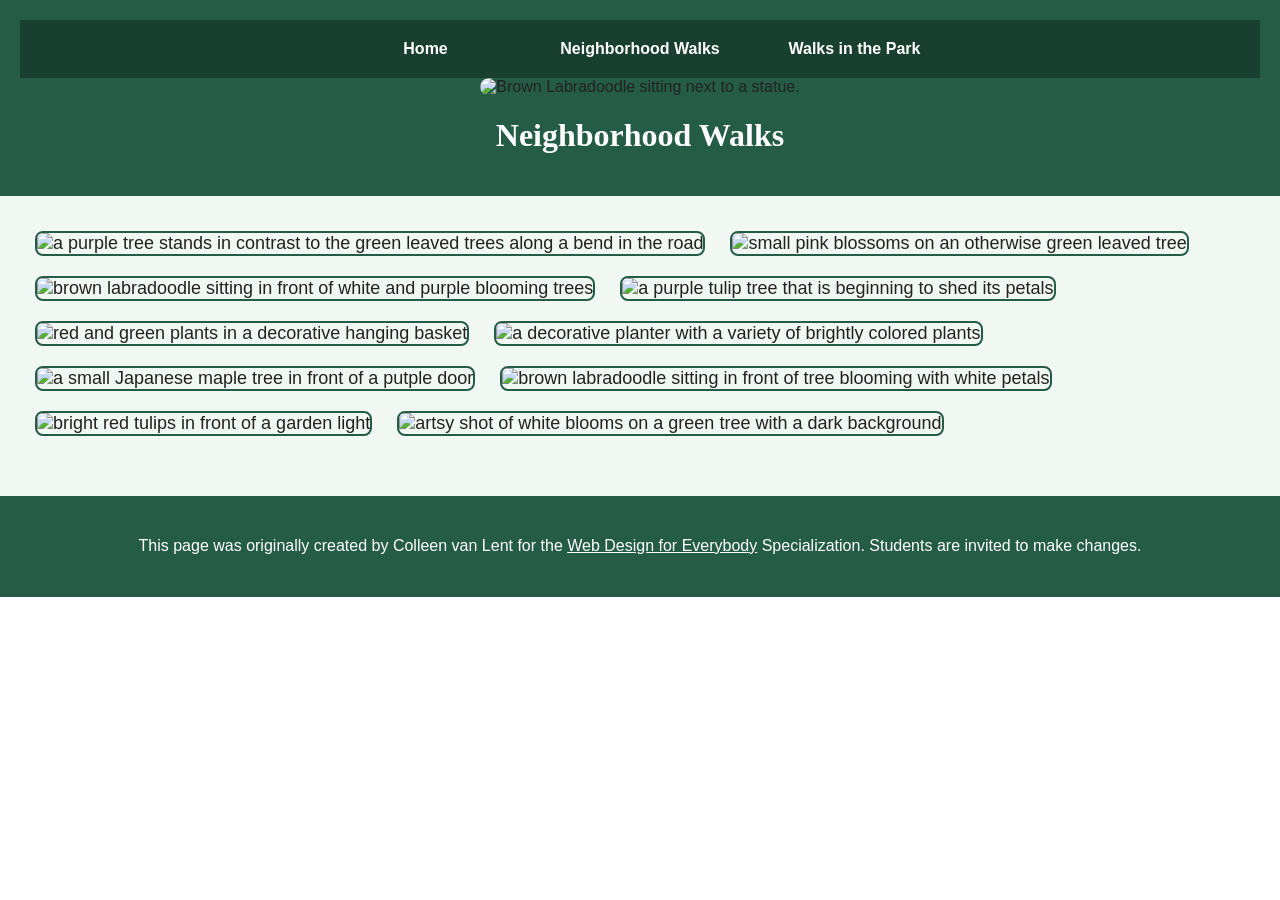
==== CSS-week1-HW1/neighborhood.html @ 350db90c "Link CSS stylesheet in neighborhood.html" ====
<!DOCTYPE html>
<html lang="en">

<head>
  <meta charset="utf-8">
  <meta name="viewport" content="width=device-width">
  <title>Neighborhood Walk</title>
  <!-- You will need to link to the CSS file -->
  <link rel="stylesheet" href="css/style.css">
</head>

<body>
  <header>
    <nav>
      <ul>
        <li><a href="index.html">Home</a></li>
        <li><a href="neighborhood.html">Neighborhood Walks</a></li>
        <li><a href="parks.html">Walks in the Park</a></li>
      </ul>
    </nav>
    <img src="images/BaconGallupPark.jpg" width="200" alt="Brown Labradoodle sitting next to a statue.">
    <h1>Neighborhood Walks</h1>
  </header>
  <main>
    <div>
      <img src="images/bend_in_the_road.png"
        alt="a purple tree stands in contrast to the green leaved trees along a bend in the road" width="100">
      <img src="images/pink_blossoms.png" alt="small pink blossoms on an otherwise green leaved tree" width="100">
      <img src="images/blooming_trees.png" alt="brown labradoodle sitting in front of white and purple blooming  trees"
        width="100">
      <img src="images/falling_petals.png" alt="a purple tulip tree that is beginning to shed its petals" width="100">
      <img src="images/hanging_plants.png" alt="red and green plants in a decorative hanging basket" width="100">
      <img src="images/potted_plants.png" alt="a decorative planter with a variety of brightly colored plants "
        width="100">
      <img src="images/red_maple.png" alt="a small Japanese maple tree in front of a putple door" width="100">
      <img src="images/tree_with_white_blooms.png"
        alt="brown labradoodle sitting in front of tree blooming with white petals" width="100">
      <img src="images/tulips.png" alt="bright red tulips in front of a garden light" width="100">
      <img src="images/white_buds_on_tree.png" alt="artsy shot of white blooms on a green tree with a dark background"
        width="100">
    </div>
  </main>
  <footer>
    <p>This page was originally created by Colleen van Lent for the <a
        href="https://www.coursera.org/specializations/web-design"> Web Design for Everybody</a> Specialization.
      Students are invited to make changes.</p>
  </footer>

</body>

</html>
---- CSS-week1-HW1/css/style.css ----
body {
    font-family: Arial, Helvetica, sans-serif;
    font-size: 16px;
    margin: 0;
    background-color: #ffffff;
    color: #222222;
}

header {
    background-color: #245c45;
    padding: 20px;
    text-align: center;
}

nav {
    background-color: #183f30;
    padding: 15px;
}

nav ul {
    list-style-type: none;
    padding: 0;
    margin: 0;
    text-align: center;
}

li {
    display: inline-block;
    width: 200px;
    margin: 5px;
}

nav a {
    color: #ffffff;
    text-decoration: none;
    font-weight: bold;
}

nav a:hover,
nav a:focus {
    text-decoration: underline;
}

main {
    background-color: #f1f7f2;
    font-size: 18px;
    padding: 25px;
    min-height: 250px;
}

footer {
    background-color: #245c45;
    color: #ffffff;
    padding: 20px;
    text-align: center;
}

footer a {
    color: #ffffff;
}

h1 {
    text-align: center;
    font-family: Georgia, "Times New Roman", serif;
    color: #ffffff;
    font-size: 32px;
}

p {
    line-height: 1.8;
}

main img {
    margin: 10px;
    border: 2px solid #245c45;
    border-radius: 8px;
}

header img {
    border-radius: 10px;
    max-width: 100%;
    height: auto;
}

main a {
    color: #164b38;
}

@media (max-width: 600px) {
    li {
        display: block;
        width: auto;
    }

    main {
        padding: 15px;
    }
}
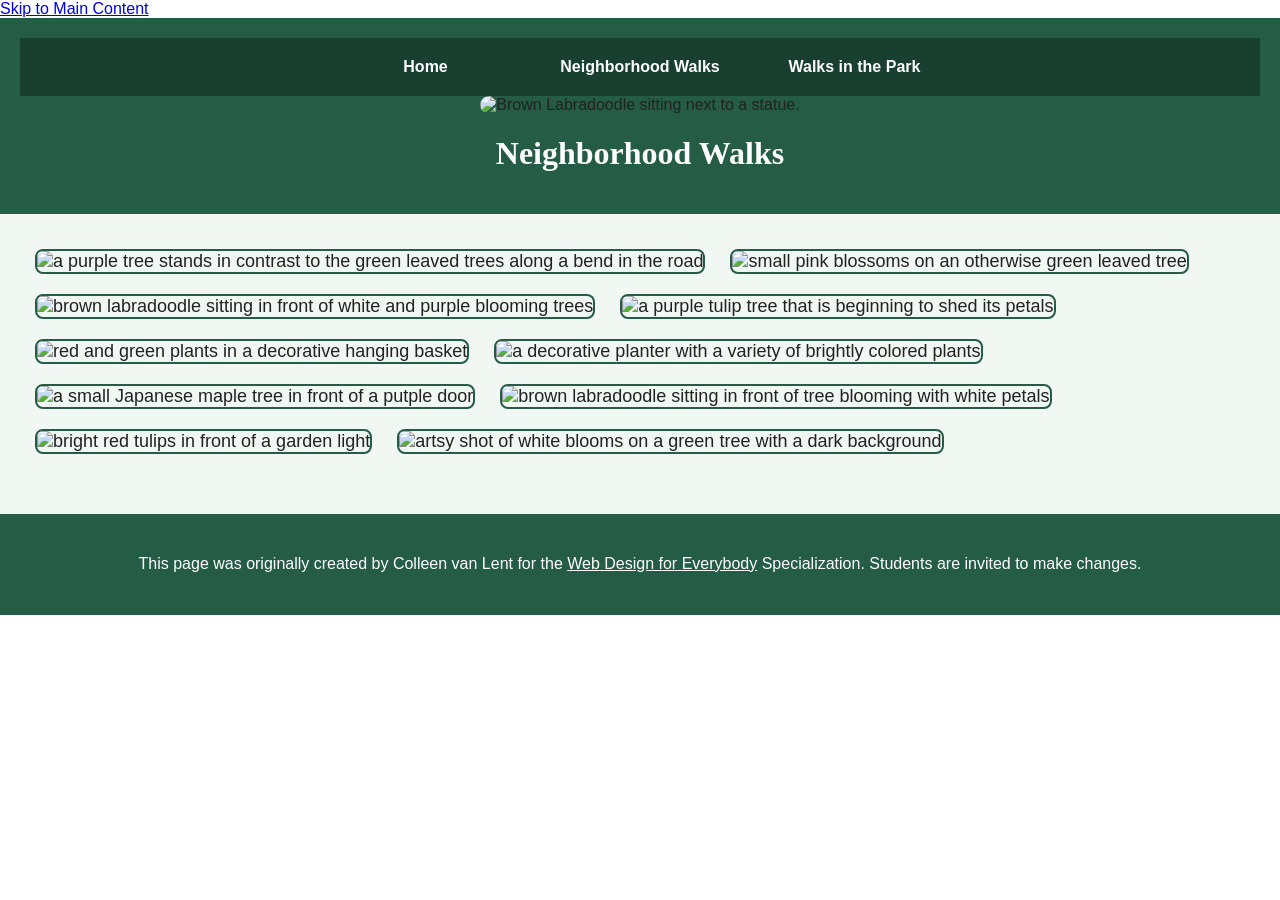
==== commit efb5e517: "Enhance accessibility with skip link and main tag update Added a skip link for accessibility and upd" ====
--- a/CSS-week1-HW1/neighborhood.html
+++ b/CSS-week1-HW1/neighborhood.html
@@ -10,6 +10,7 @@
 </head>
 
 <body>
+  <a class="skip-link" href="#main-content">Skip to Main Content</a>
   <header>
     <nav>
       <ul>
@@ -21,7 +22,7 @@
     <img src="images/BaconGallupPark.jpg" width="200" alt="Brown Labradoodle sitting next to a statue.">
     <h1>Neighborhood Walks</h1>
   </header>
-  <main>
+  <main id="main-content" tabindex="-1">
     <div>
       <img src="images/bend_in_the_road.png"
         alt="a purple tree stands in contrast to the green leaved trees along a bend in the road" width="100">
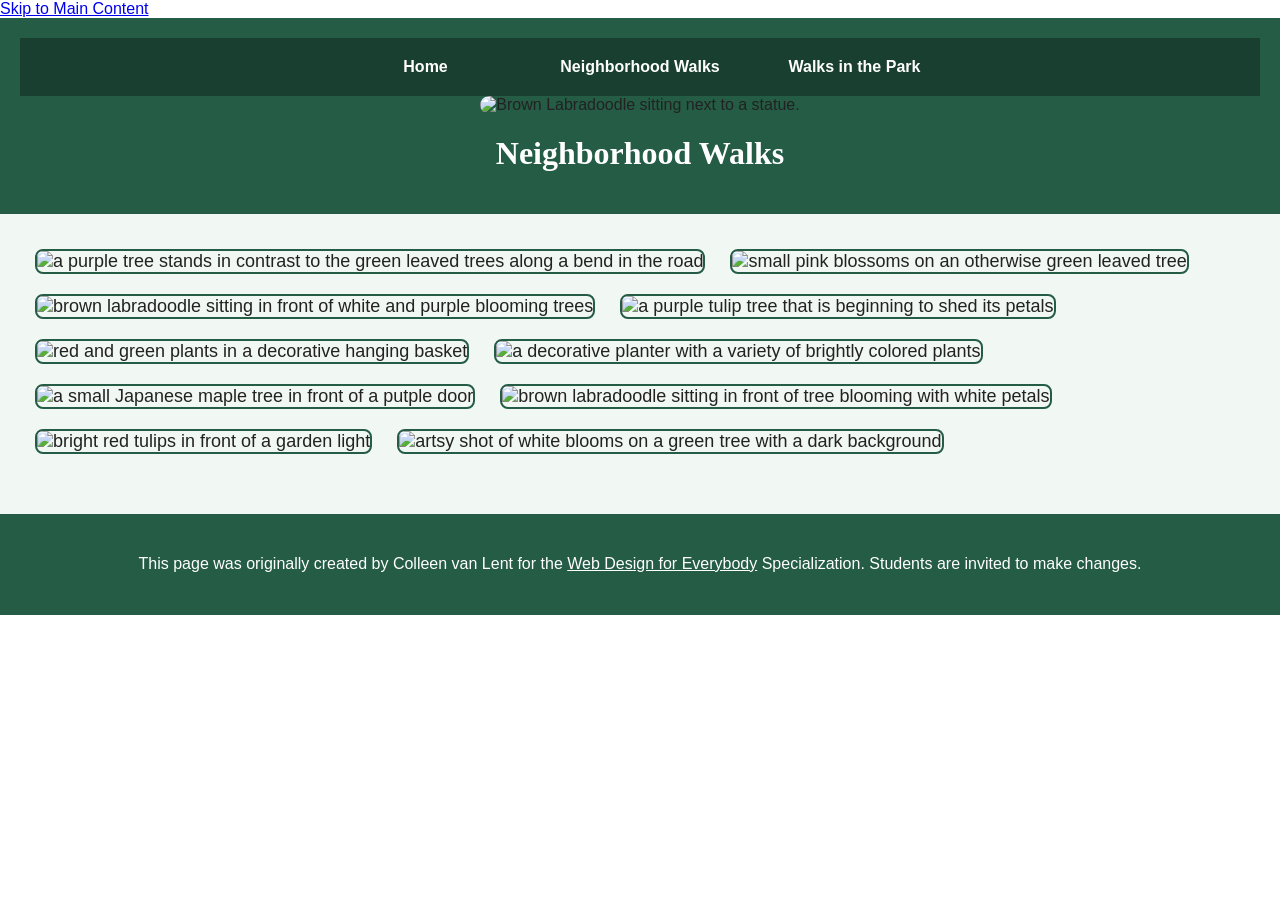
==== commit 98d72950: "Update neighborhood.html" ====
--- a/CSS-week1-HW1/neighborhood.html
+++ b/CSS-week1-HW1/neighborhood.html
@@ -23,7 +23,7 @@
     <h1>Neighborhood Walks</h1>
   </header>
   <main id="main-content" tabindex="-1">
-    <div>
+   <div class="grid">
       <img src="images/bend_in_the_road.png"
         alt="a purple tree stands in contrast to the green leaved trees along a bend in the road" width="100">
       <img src="images/pink_blossoms.png" alt="small pink blossoms on an otherwise green leaved tree" width="100">
